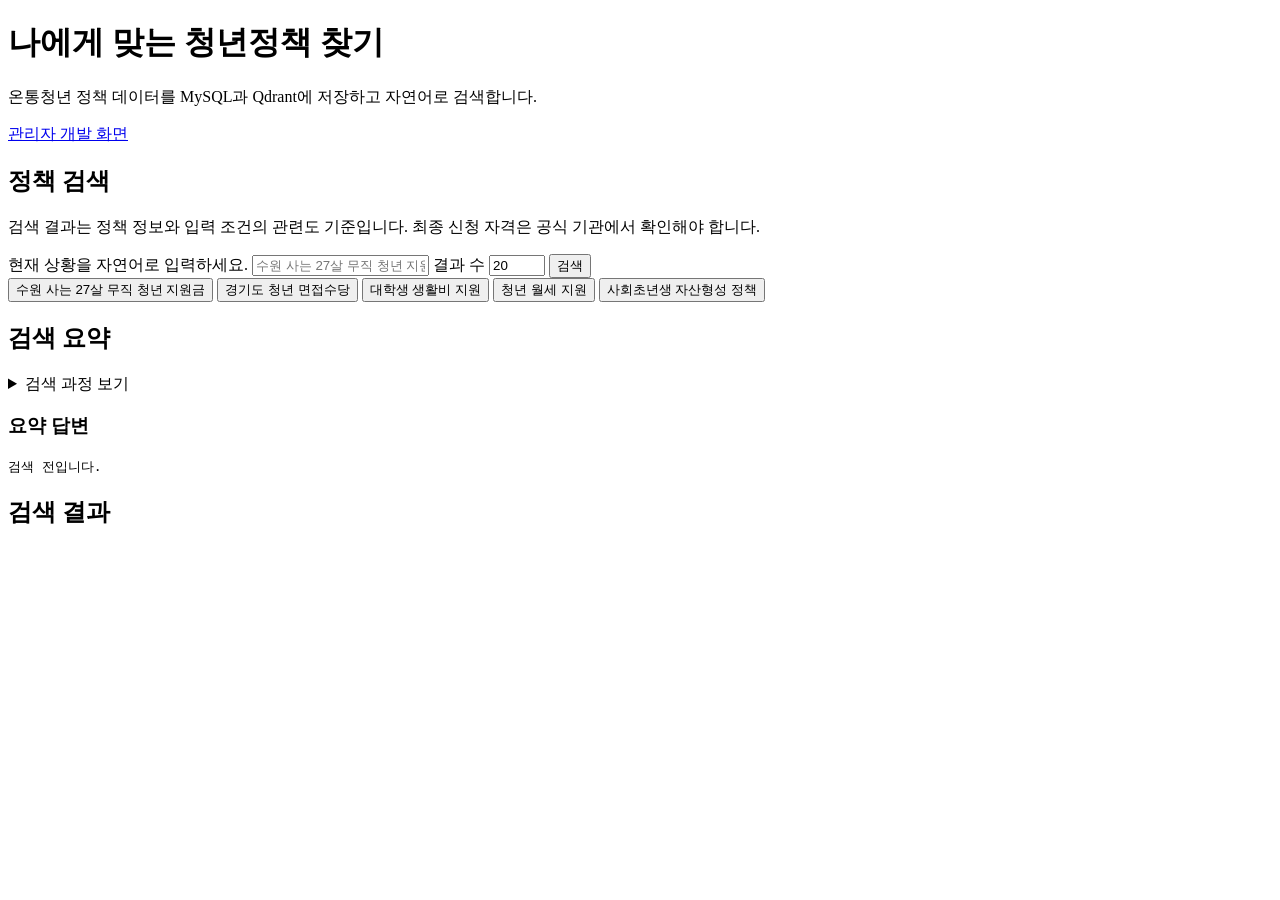
==== src/main/resources/templates/index.html @ 1f84c7ec "feat: implement Youth Center policy RAG search" ====
<!doctype html>
<html lang="ko">
<head>
    <meta charset="UTF-8">
    <meta name="viewport" content="width=device-width, initial-scale=1.0">
    <title>나에게 맞는 청년정책 찾기</title>
    <link rel="icon" href="data:,">
    <link rel="stylesheet" href="/css/app.css">
</head>
<body>
<header class="page-header">
    <div>
        <h1>나에게 맞는 청년정책 찾기</h1>
        <p>온통청년 정책 데이터를 MySQL과 Qdrant에 저장하고 자연어로 검색합니다.</p>
    </div>
    <a class="header-link" href="/dev">관리자 개발 화면</a>
</header>

<main class="layout">
    <section class="card search-card">
        <h2>정책 검색</h2>
        <p class="hint">검색 결과는 정책 정보와 입력 조건의 관련도 기준입니다. 최종 신청 자격은 공식 기관에서 확인해야 합니다.</p>
        <div id="searchAlert" class="alert hidden"></div>
        <form id="policySearchForm" class="natural-form">
            <label class="field">
                <span>현재 상황을 자연어로 입력하세요.</span>
                <input name="query" id="policySearchQuery" type="text" minlength="2" maxlength="500" required
                       placeholder="수원 사는 27살 무직 청년 지원금">
            </label>
            <label class="field result-size">
                <span>결과 수</span>
                <input name="resultSize" type="number" min="1" max="100" value="20">
            </label>
            <button type="submit">검색</button>
        </form>
        <div class="chip-row">
            <button type="button" class="chip">수원 사는 27살 무직 청년 지원금</button>
            <button type="button" class="chip">경기도 청년 면접수당</button>
            <button type="button" class="chip">대학생 생활비 지원</button>
            <button type="button" class="chip">청년 월세 지원</button>
            <button type="button" class="chip">사회초년생 자산형성 정책</button>
        </div>
    </section>

    <section class="card">
        <h2>검색 요약</h2>
        <div id="searchSummary" class="summary-grid"></div>
        <details>
            <summary>검색 과정 보기</summary>
            <div id="diagnostics" class="summary-grid"></div>
        </details>
        <h3>요약 답변</h3>
        <pre id="answerBox">검색 전입니다.</pre>
    </section>

    <section class="card">
        <h2>검색 결과</h2>
        <div id="searchResults" class="policy-card-grid"></div>
    </section>
</main>

<script src="/js/api.js"></script>
<script src="/js/search.js"></script>
</body>
</html>
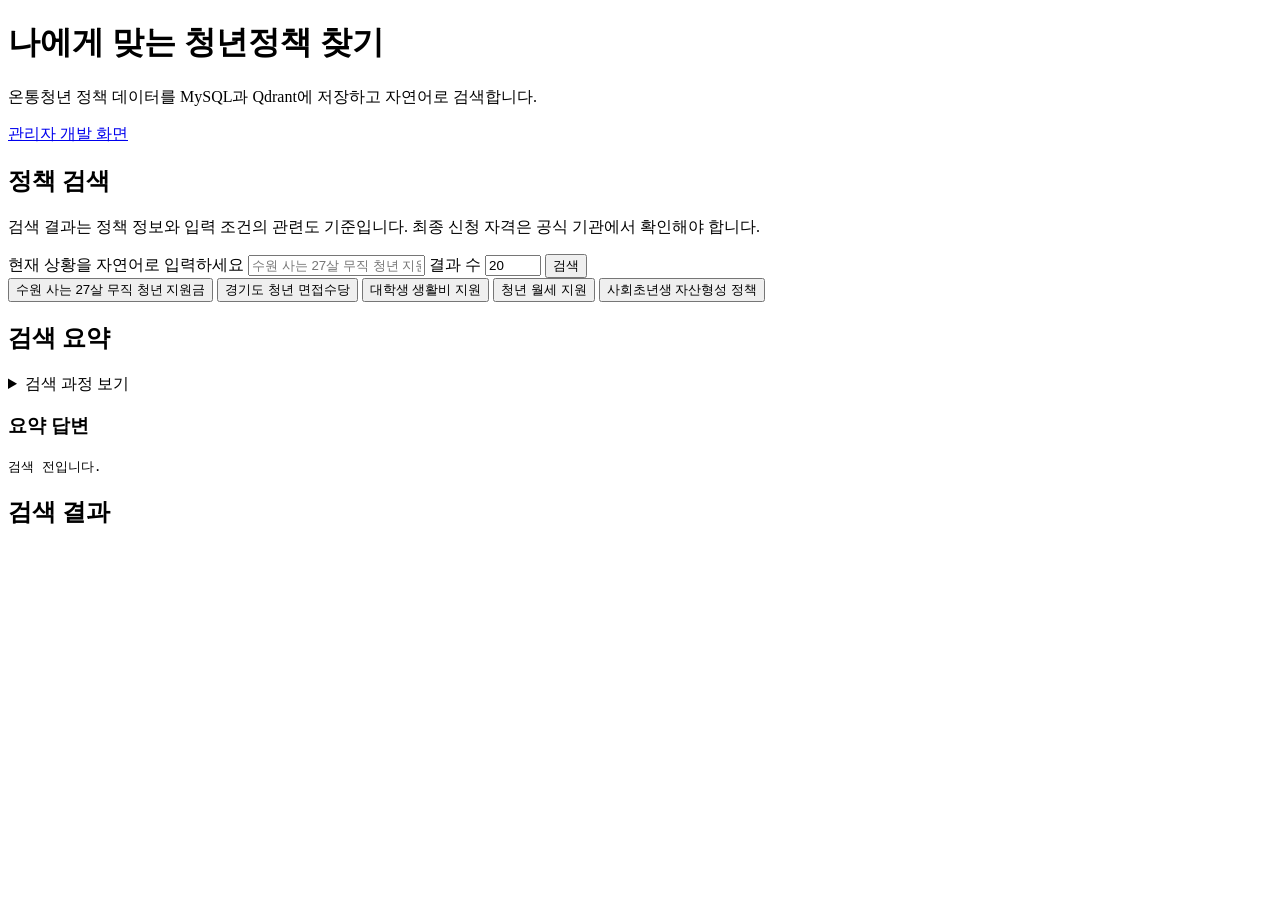
==== commit 00d6131f: "fix: normalize Korean encoding in UI resources" ====
--- a/src/main/resources/templates/index.html
+++ b/src/main/resources/templates/index.html
@@ -23,7 +23,7 @@
         <div id="searchAlert" class="alert hidden"></div>
         <form id="policySearchForm" class="natural-form">
             <label class="field">
-                <span>현재 상황을 자연어로 입력하세요.</span>
+                <span>현재 상황을 자연어로 입력하세요</span>
                 <input name="query" id="policySearchQuery" type="text" minlength="2" maxlength="500" required
                        placeholder="수원 사는 27살 무직 청년 지원금">
             </label>
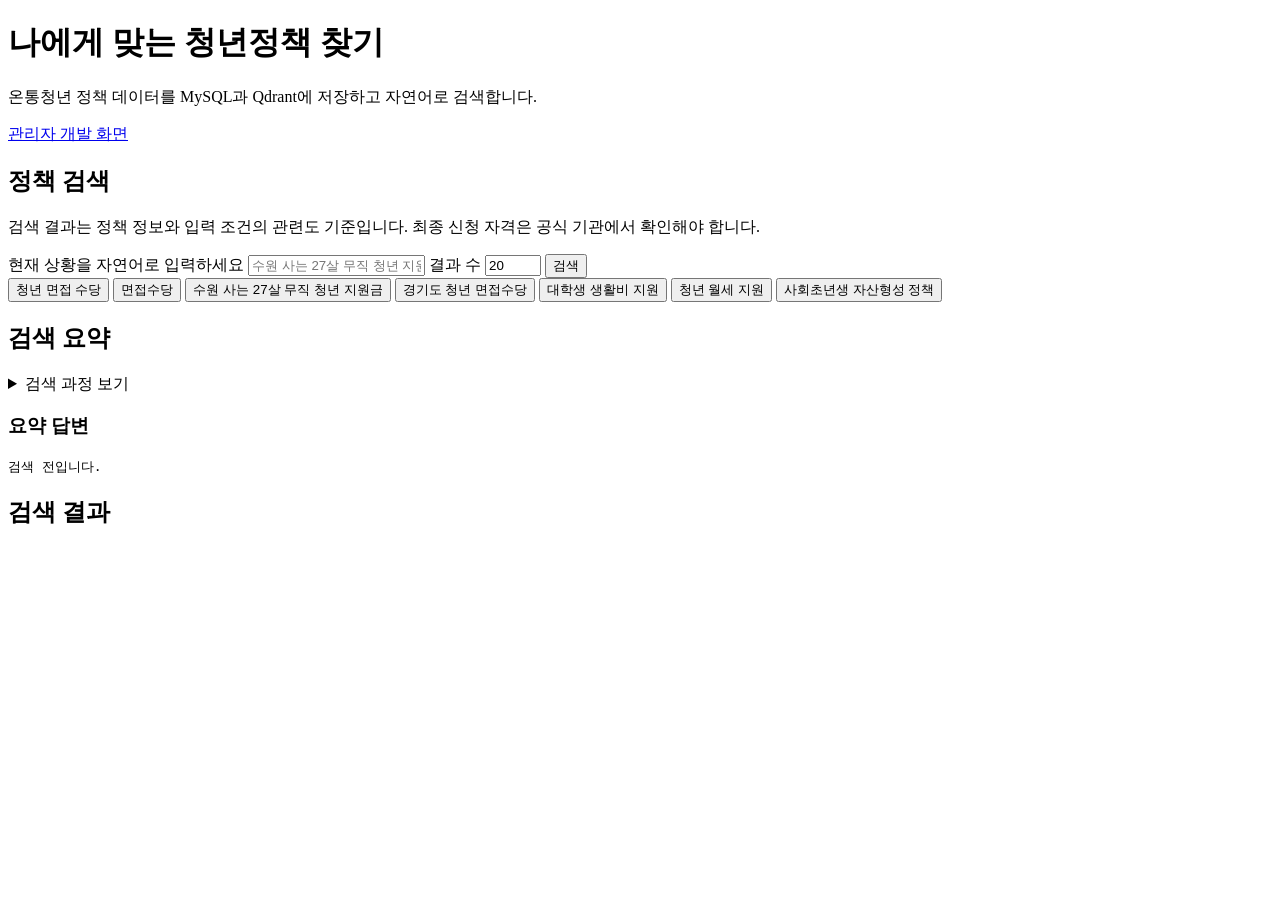
==== commit a9a7f6e0: "search system develop" ====
--- a/src/main/resources/templates/index.html
+++ b/src/main/resources/templates/index.html
@@ -34,6 +34,8 @@
             <button type="submit">검색</button>
         </form>
         <div class="chip-row">
+            <button type="button" class="chip">청년 면접 수당</button>
+            <button type="button" class="chip">면접수당</button>
             <button type="button" class="chip">수원 사는 27살 무직 청년 지원금</button>
             <button type="button" class="chip">경기도 청년 면접수당</button>
             <button type="button" class="chip">대학생 생활비 지원</button>
